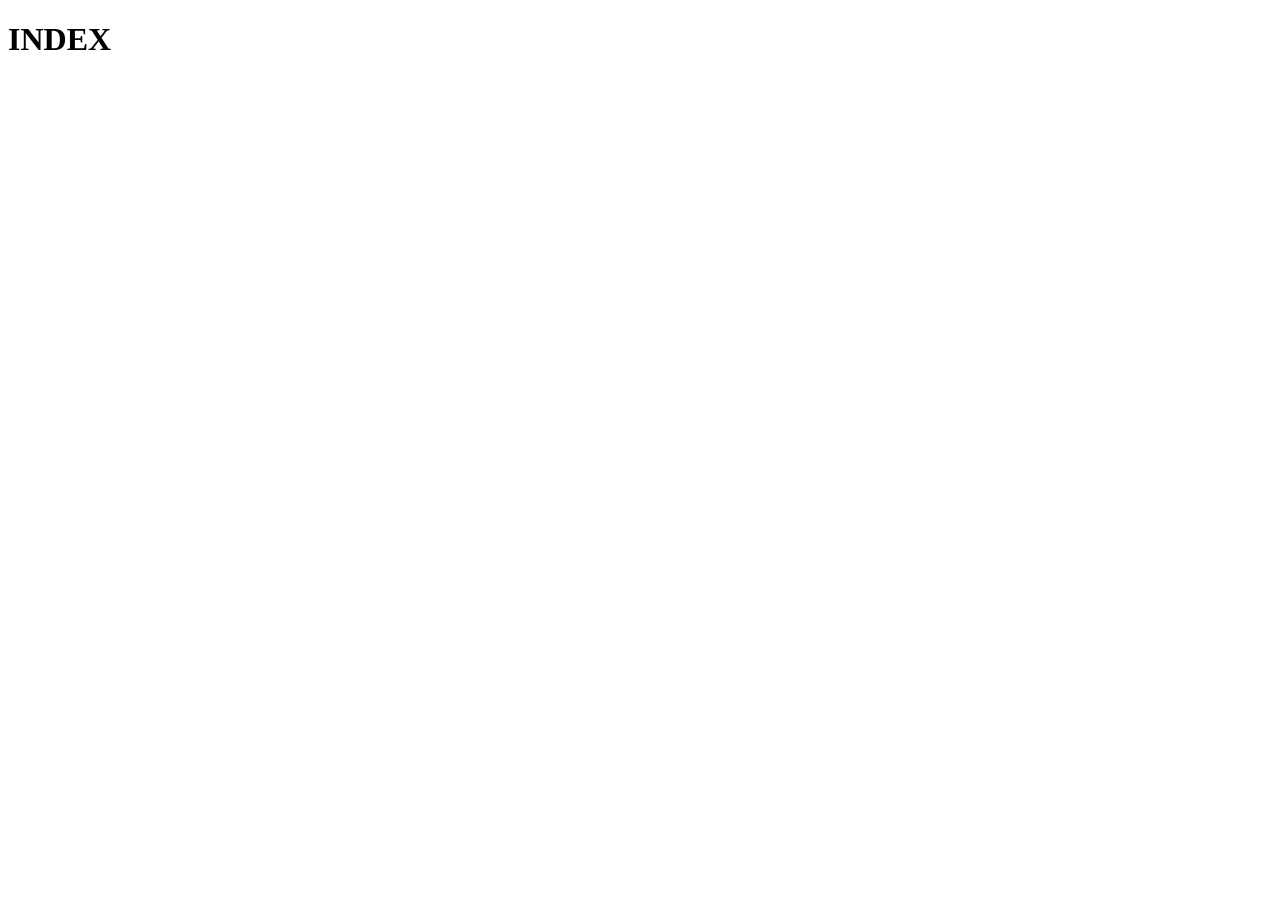
==== src/main/resources/templates/home/index.html @ 7ab815e0 "modified:   grupo5bdd.sql 	modified:   pom.xml 	modified:   src/main/java/com/unla/grupo5OO22023/Gru" ====
<!DOCTYPE html>
<html xmlns:th="http://www.thymeleaf.org">

<head th:replace="plantilla/template :: head">
</head>

<body>
	<header th:replace="plantilla/template :: header"></header>
	
	<div class="container">
	<h1>INDEX</h1>
	</div>
	
	<footer th:replace="plantilla/template :: footer" ></footer>
</body>

</html>
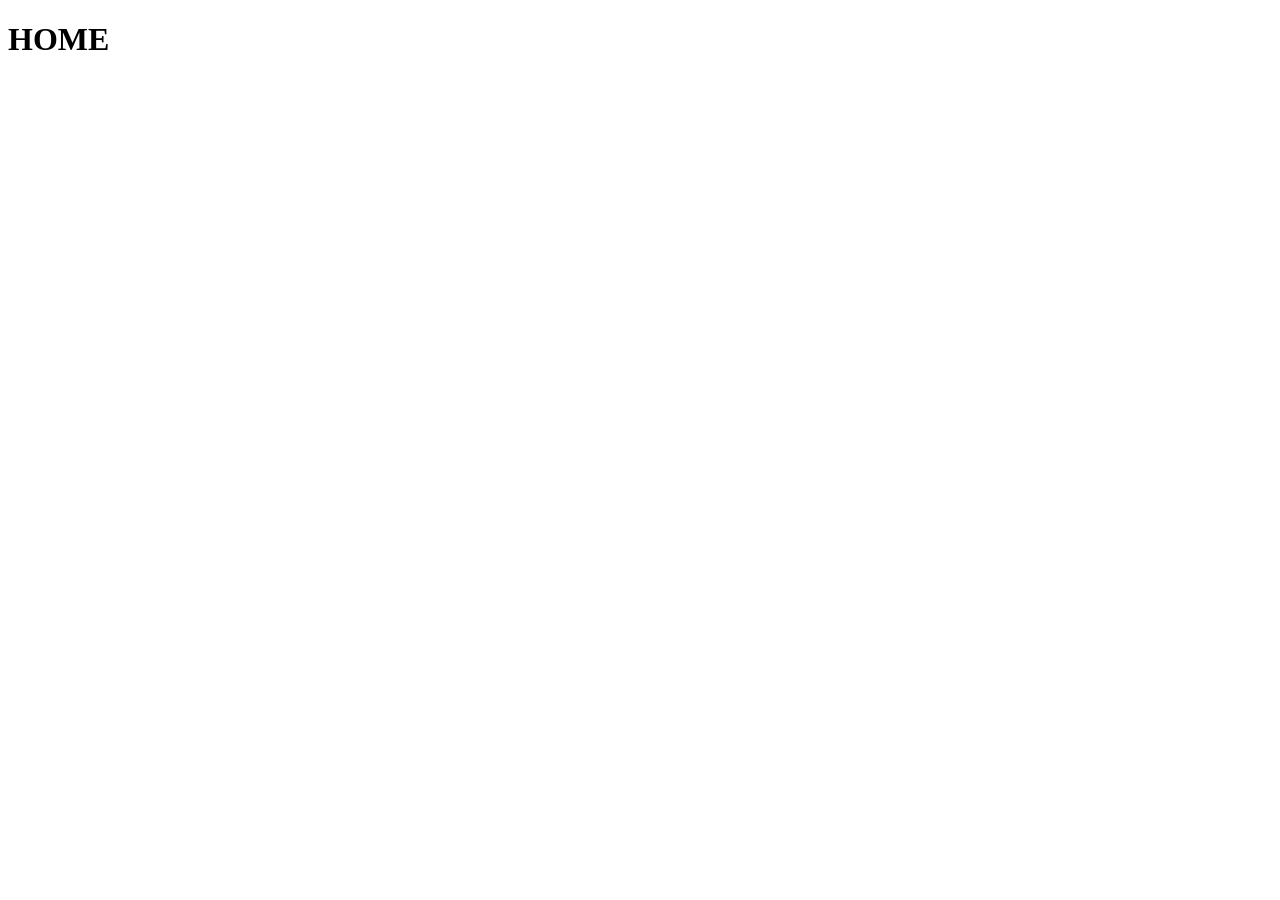
==== commit 7089e7df: "On branch master  Changes to be committed: 	modified:   src/main/java/com/unla/grupo5OO22023/control" ====
--- a/src/main/resources/templates/home/index.html
+++ b/src/main/resources/templates/home/index.html
@@ -8,7 +8,7 @@
 	<header th:replace="plantilla/template :: header"></header>
 	
 	<div class="container">
-	<h1>INDEX</h1>
+	<h1>HOME</h1>
 	</div>
 	
 	<footer th:replace="plantilla/template :: footer" ></footer>
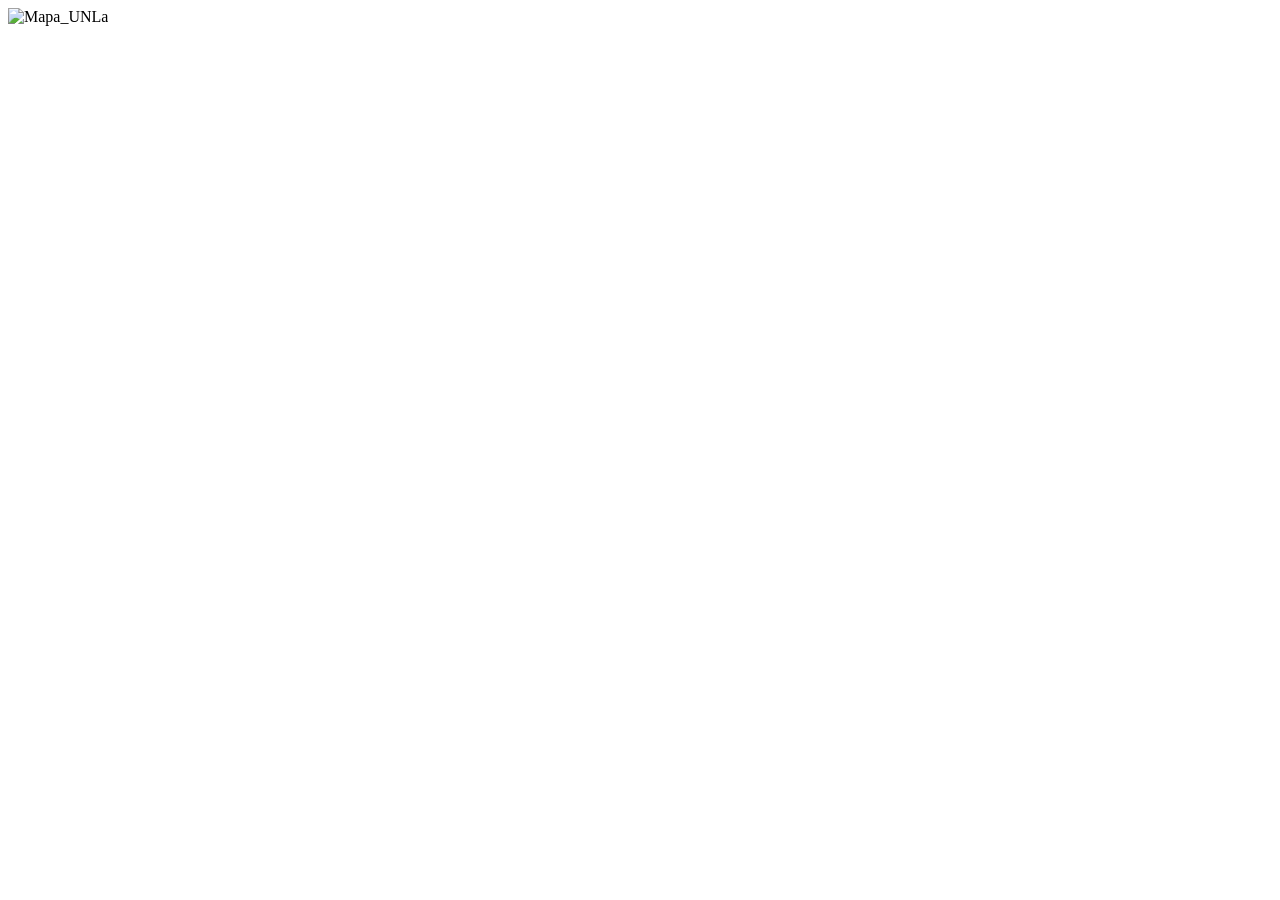
==== commit f6e0cb92: "On branch master  Changes to be committed: 	new file:   src/main/resources/static/css/style.css 	new" ====
--- a/src/main/resources/templates/home/index.html
+++ b/src/main/resources/templates/home/index.html
@@ -1,17 +1,12 @@
 <!DOCTYPE html>
 <html xmlns:th="http://www.thymeleaf.org">
-
 <head th:replace="plantilla/template :: head">
 </head>
-
-<body>
-	<header th:replace="plantilla/template :: header"></header>
-	
-	<div class="container">
-	<h1>HOME</h1>
-	</div>
-	
-	<footer th:replace="plantilla/template :: footer" ></footer>
-</body>
-
+	<body>
+		<header th:replace="plantilla/template :: header"></header>
+			<div>	
+				<img src="image/mapaUnla.jpg" alt="Mapa_UNLa" width="60%" height="50%">
+			</div>
+		<footer th:replace="plantilla/template :: footer" ></footer>
+	</body>
 </html>
